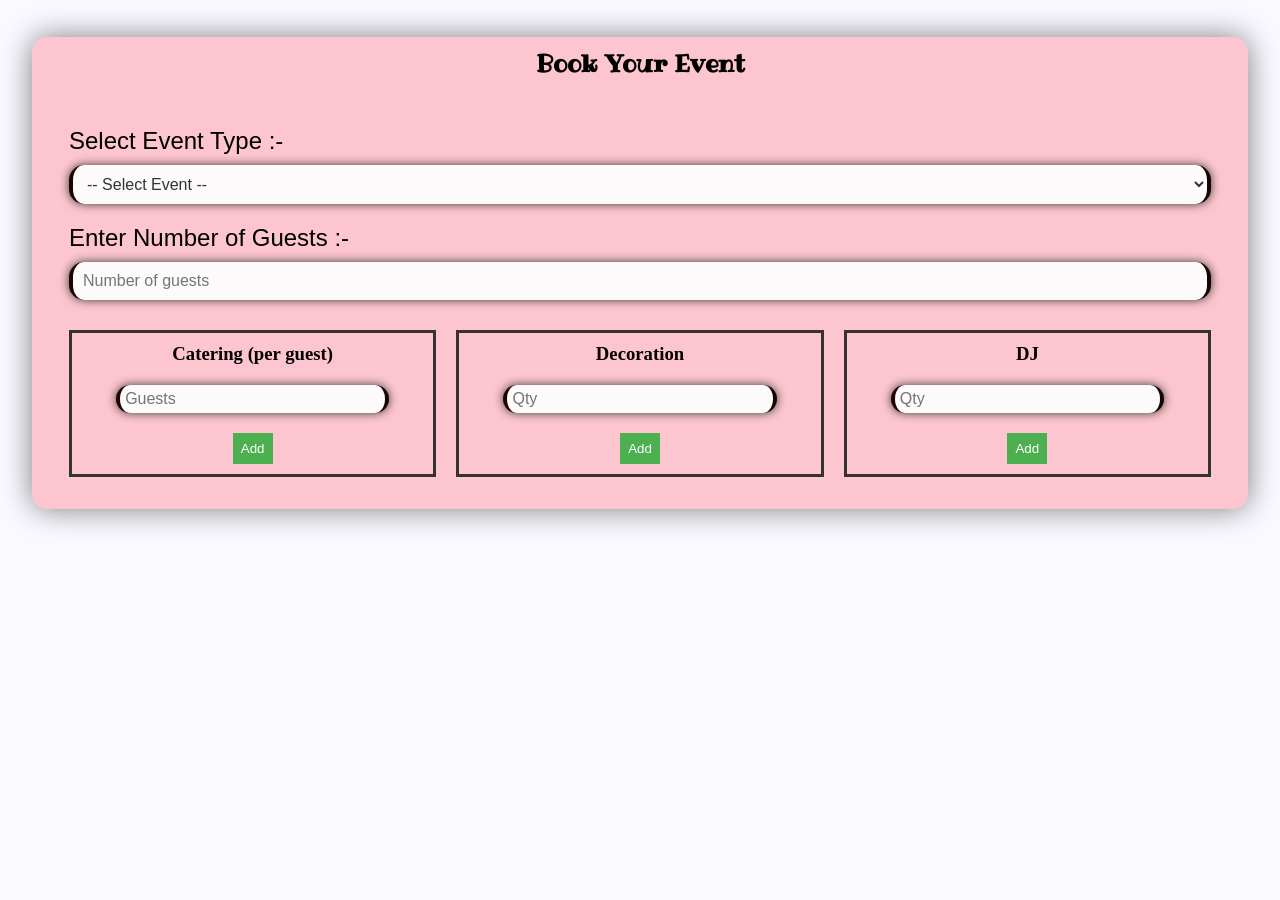
==== Budget-Book/budget.html @ 181bf18b "login page done" ====
<!DOCTYPE html>
<html lang="en">

<head>
    <meta charset="UTF-8">
    <meta name="viewport" content="width=device-width, initial-scale=1.0">
    <title>Budget Calculator</title>
    <link rel="stylesheet" href="book.css">
     <link rel="preconnect" href="https://fonts.googleapis.com">
<link rel="preconnect" href="https://fonts.gstatic.com" crossorigin>
<link href="https://fonts.googleapis.com/css2?family=Allura&family=Audiowide&family=Cinzel+Decorative:wght@400;700;900&family=Eagle+Lake&family=Lugrasimo&family=Macondo+Swash+Caps&family=Ribeye&display=swap" rel="stylesheet">

</head>

<body>
    <section class="budget-container">
        <div class="book-container">
            <div class="book-head">
                <h1>Book Your Event</h1>
            </div>

            <div class="budget-form">
                <!-- Event Selection -->
              <form action="" class="book-box"></form>
                <label>Select Event Type :-</label>
                <select id="eventType">
                    <option value="">-- Select Event --</option>
                    <option value="wedding">Wedding</option>
                    <option value="birthday">Birthday</option>
                    <option value="meeting">Meeting</option>
                    <option value="seminar">Seminar</option>
                    <option value="program">Cultural Program</option>
                    <option value="Others">Others</option>
                </select>

                <!-- Dynamic Name Input -->
                <div id="nameSection" style="display:none; margin-top: 3px;">
                    <label id="nameLabel" class="nameLabel"></label>
                    <input type="text" id="eventName" placeholder="">
                </div>
                <div class="guest-input">
                    <label for="" class="nameGuest">Enter Number of Guests :-</label>
                 <input type="number" id="guests" placeholder="Number of guests">
                </div>
                
                <div class="services">

    <div class="service">
        <h3>Catering (per guest)</h3>
        
        <input type="number" id="qty-catering" placeholder="Guests" min="1"><br>
        <button onclick="addToCart('Catering', 500, 'qty-catering')">Add</button>
    </div>

    <div class="service">
        <h3>Decoration</h3>
        
        <input type="number" id="qty-decoration" placeholder="Qty" min="1"><br>
        <button onclick="addToCart('Decoration', 3000, 'qty-decoration')">Add</button>
    </div>

    <div class="service">
        <h3>DJ</h3>
        
        <input type="number" id="qty-dj" placeholder="Qty" min="1"><br>
        <button onclick="addToCart('DJ', 4000, 'qty-dj')">Add</button>
    </div>

</div>








            </div>


    </section>

    <script src="calc.js"></script>
</body>

</html>
---- Budget-Book/book.css ----
*{
    margin: 0;
    padding: 0;
    box-sizing: border-box;
}
body{
    background: #faf9ff;
}
.budget-container{
    width: 100%;
    padding: 2rem;
}
.book-container{
    width: 100%;
    height: 100%;
    max-width: 1400px;
    background: rgb(252, 197, 207);
    box-shadow: 0 0 30px rgba(0,0,0,0.5);
    border-radius: 15px;
}
.book-container h1{
    text-align: center;
    padding: 10px;
    margin-top: 5px;
    font-family: "Ribeye", serif;
}
.budget-form{
    padding: 2rem;
    margin: 5px;
}
select,input{
width:100%;
font-size: 1em;
padding:10px;
margin-top:10px;
border-radius: 15px;
background-color: #fcfafa;
color: #333;
box-shadow: 0 0 10px rgba(12, 22, 4, 0.80);
border: none;
outline: none;
cursor: pointer;
border-right: 4px solid #150505;
border-left: 4px solid #1f0404;
    
}
input:hover{
    background: rgb(225, 222, 222);
}

label{
    font-size: 1.5em;
    font-weight: 400;
    font-family: Verdana, Geneva, Tahoma, sans-serif;
}
.guest-input{
    margin-top: 20px;
}

/*CARDS*/

.services {
    width: 100%;
    margin-top: 30px;
    display: flex;
    justify-content: center;
    gap: 20px;
}

.service {
    border: 3px solid #333;
    padding: 10px;
    width: 100%;
    text-align: center;
}

.services .service input {
    margin: 20px 0;
    padding: 5px;
    width: 80%;
}

button {
    background: #4CAF50;
    color: white;
    border: none;
    padding: 8px;
    cursor: pointer;
}

button:hover {
    background: #45a049;
}
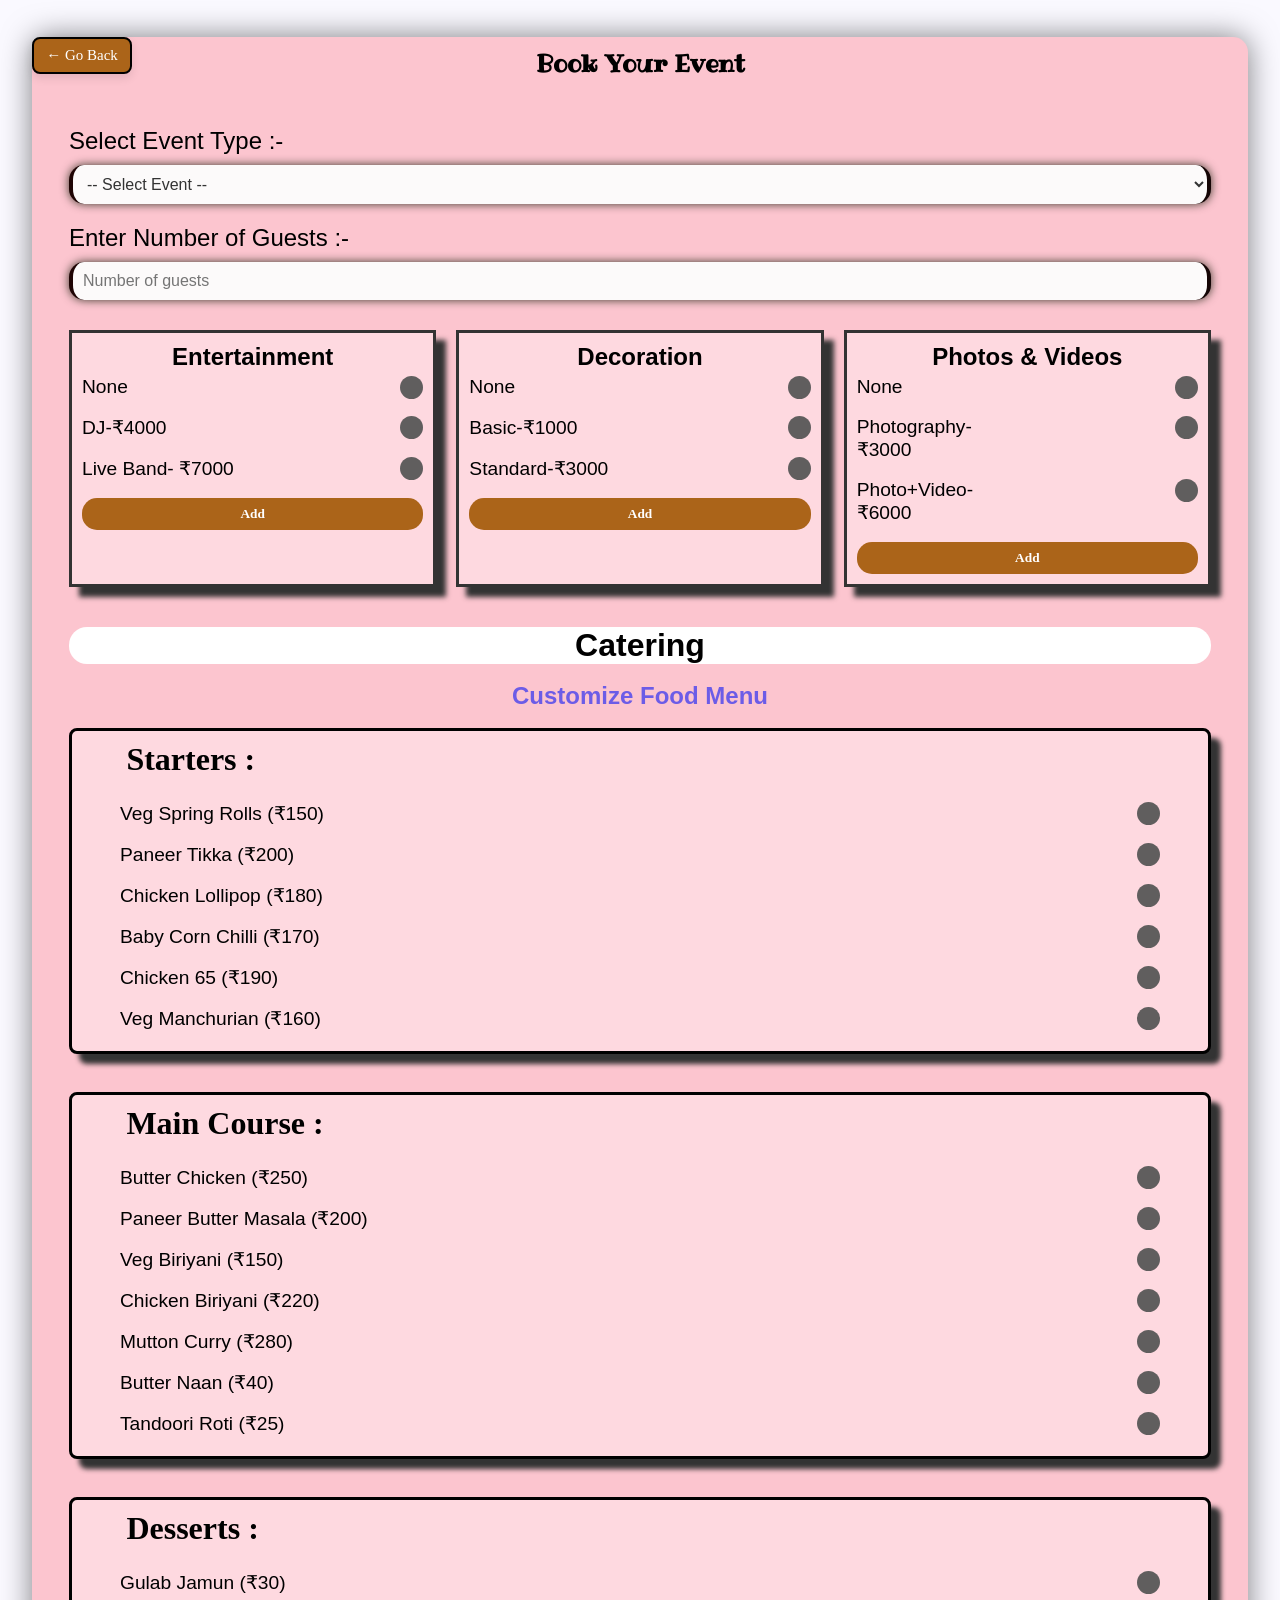
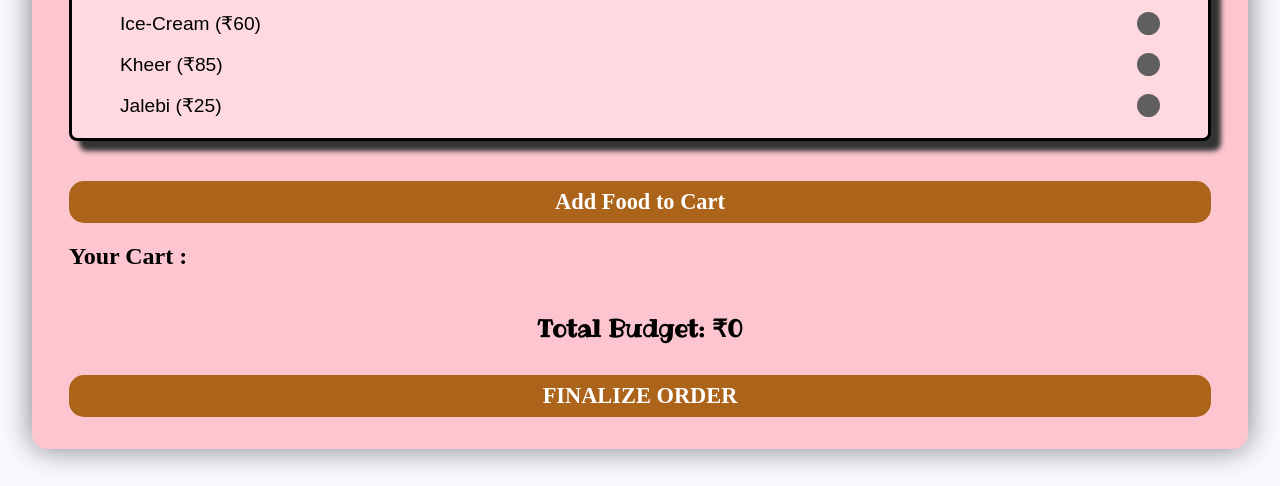
==== commit 0051534e: "book page done" ====
--- a/Budget-Book/budget.html
+++ b/Budget-Book/budget.html
@@ -6,75 +6,229 @@
     <meta name="viewport" content="width=device-width, initial-scale=1.0">
     <title>Budget Calculator</title>
     <link rel="stylesheet" href="book.css">
-     <link rel="preconnect" href="https://fonts.googleapis.com">
-<link rel="preconnect" href="https://fonts.gstatic.com" crossorigin>
-<link href="https://fonts.googleapis.com/css2?family=Allura&family=Audiowide&family=Cinzel+Decorative:wght@400;700;900&family=Eagle+Lake&family=Lugrasimo&family=Macondo+Swash+Caps&family=Ribeye&display=swap" rel="stylesheet">
+    <link rel="preconnect" href="https://fonts.googleapis.com">
+    <link rel="preconnect" href="https://fonts.gstatic.com" crossorigin>
+    <link
+        href="https://fonts.googleapis.com/css2?family=Allura&family=Audiowide&family=Cinzel+Decorative:wght@400;700;900&family=Eagle+Lake&family=Lugrasimo&family=Macondo+Swash+Caps&family=Ribeye&display=swap"
+        rel="stylesheet">
 
 </head>
 
 <body>
+
+    
     <section class="budget-container">
         <div class="book-container">
+
+            <button class="go-back-btn backBtn" onclick="history.back()">← Go Back </button>
             <div class="book-head">
                 <h1>Book Your Event</h1>
             </div>
 
             <div class="budget-form">
                 <!-- Event Selection -->
-              <form action="" class="book-box"></form>
-                <label>Select Event Type :-</label>
-                <select id="eventType">
-                    <option value="">-- Select Event --</option>
-                    <option value="wedding">Wedding</option>
-                    <option value="birthday">Birthday</option>
-                    <option value="meeting">Meeting</option>
-                    <option value="seminar">Seminar</option>
-                    <option value="program">Cultural Program</option>
-                    <option value="Others">Others</option>
-                </select>
-
-                <!-- Dynamic Name Input -->
-                <div id="nameSection" style="display:none; margin-top: 3px;">
-                    <label id="nameLabel" class="nameLabel"></label>
-                    <input type="text" id="eventName" placeholder="">
-                </div>
-                <div class="guest-input">
-                    <label for="" class="nameGuest">Enter Number of Guests :-</label>
-                 <input type="number" id="guests" placeholder="Number of guests">
-                </div>
-                
-                <div class="services">
-
-    <div class="service">
-        <h3>Catering (per guest)</h3>
-        
-        <input type="number" id="qty-catering" placeholder="Guests" min="1"><br>
-        <button onclick="addToCart('Catering', 500, 'qty-catering')">Add</button>
-    </div>
-
-    <div class="service">
-        <h3>Decoration</h3>
-        
-        <input type="number" id="qty-decoration" placeholder="Qty" min="1"><br>
-        <button onclick="addToCart('Decoration', 3000, 'qty-decoration')">Add</button>
-    </div>
-
-    <div class="service">
-        <h3>DJ</h3>
-        
-        <input type="number" id="qty-dj" placeholder="Qty" min="1"><br>
-        <button onclick="addToCart('DJ', 4000, 'qty-dj')">Add</button>
-    </div>
-
-</div>
-
-
-
-
-
-
-
-
+                <form action="" class="book-box" onsubmit="return false">
+                    <label for="eventType">Select Event Type :-</label>
+                    <select id="eventType">
+                        <option value="">-- Select Event --</option>
+                        <option value="wedding">Wedding</option>
+                        <option value="birthday">Birthday</option>
+                        <option value="meeting">Meeting</option>
+                        <option value="seminar">Seminar</option>
+                        <option value="program">Cultural Program</option>
+                        <option value="Others">Others</option>
+                    </select>
+
+                    <!-- Dynamic Name Input -->
+                    <div id="nameSection" style="display:none; margin-top: 3px;">
+                        <label for="nameLabel" id="nameLabel" ></label>
+                        <input type="text" id="eventName" placeholder="">
+                    </div>
+                    <div class="guest-input">
+                        <label for="guests" class="nameGuest">Enter Number of Guests :-</label>
+                        <input type="number" id="guests" placeholder="Number of guests">
+                    </div>
+
+                    <div class="services">
+
+                        <div class="service" id="service">
+                            <h2>Entertainment</h2>
+                            <div class="options">
+                                <label class="check">
+                                    None<input type="checkbox" name="option" value="None" class="check-input">
+                                    <div class="checkmark"></div>
+                                </label><br>
+                                <label class="check">
+                                    DJ-₹4000<input type="checkbox" name="option" value="4000" class="check-input">
+                                    <div class="checkmark"></div>
+                                </label><br>
+                                <label class="check">
+                                    Live Band- ₹7000<input type="checkbox" name="option" value="7000" class="check-input">
+                                    <div class="checkmark"></div>
+                                </label>
+                                <br>
+                                <button class="addBtn" onclick="addToCart()">Add</button>
+                            </div>
+                        </div>
+
+
+                        <div class="service" id="s2">
+                            <h2>Decoration</h2>
+
+                            <div class="options">
+                                <label class="check">
+                                    None<input type="checkbox" name="option" value="None" class="check-input">
+                                    <div class="checkmark"></div>
+                                </label><br>
+                                <label class="check">
+                                    Basic-₹1000<input type="checkbox" name="option" value="1000" class="check-input">
+                                    <div class="checkmark"></div>
+                                </label><br>
+                                <label class="check">
+                                    Standard-₹3000<input type="checkbox" name="option" value="3000" class="check-input">
+                                    <div class="checkmark"></div>
+                                </label>
+                                <br>
+                                <button class="addBtn" onclick="addToCart()">Add</button>
+                            </div>
+                        </div>
+
+                        <div class="service s3" id="s3">
+                            <h2>Photos & Videos</h2>
+
+                            <div class="options">
+                                <label class="check">None
+                                    <input type="checkbox" name="option" value="None" class="check-input">
+                                    <div class="checkmark"></div>
+                                </label><br>
+                                <label class="check">
+                                    Photography-<br>₹3000<input type="checkbox" name="option" value="3000"
+                                        class="check-input">
+                                    <div class="checkmark"></div>
+                                </label><br>
+                                <label class="check">
+                                    Photo+Video-<br>₹6000<input type="checkbox" name="option" value="6000"
+                                        class="check-input">
+                                    <div class="checkmark"></div>
+                                </label>
+                                <br>
+                                <button type="button" onclick="addToCart()">Add</button>
+                            </div>
+
+                        </div>
+                    </div>
+
+                    <div class="food-section">
+                        <h2>Catering</h2>
+                        <br>
+
+                        <a href="#foodMenu" class="custom-link">Customize Food Menu</a>
+
+                        <br><br>
+                        <div id="foodMenu" class="foodMenu">
+
+                            <div class="starters foods">
+                                <h3>Starters :</h3><br>
+
+                                <label class="check">
+                                    Veg Spring Rolls (₹150) <input type="checkbox" value="150" name="option">
+                                    <div class="checkmark"></div>
+                                </label><br>
+                                <label class="check">
+                                    Paneer Tikka (₹200)<input type="checkbox" value="200" name="option">
+                                    <div class="checkmark"></div>
+                                </label><br>
+                                <label class="check">
+                                    Chicken Lollipop (₹180)<input type="checkbox" value="180" name="option">
+                                    <div class="checkmark"></div>
+                                </label><br>
+                                 <label class="check">
+                                    Baby Corn Chilli (₹170)<input type="checkbox" value="170" name="option">
+                                    <div class="checkmark"></div>
+                                </label><br>
+                                 <label class="check">
+                                    Chicken 65 (₹190)<input type="checkbox" value="190" name="option">
+                                    <div class="checkmark"></div>
+                                </label><br>
+                                 <label class="check">
+                                    Veg Manchurian (₹160)<input type="checkbox" value="160" name="option">
+                                    <div class="checkmark"></div>
+                                </label><br>
+                            </div>
+                            <br>
+                            <div class="mainCourse foods">
+                                <h3>Main Course :</h3><br>
+
+                                <label class="check">
+                                    Butter Chicken (₹250) <input type="checkbox" value="150" name="option">
+                                    <div class="checkmark"></div>
+                                </label><br>
+                                <label class="check">
+                                    Paneer Butter Masala (₹200)<input type="checkbox" value="200" name="option">
+                                    <div class="checkmark"></div>
+                                </label><br>
+                                <label class="check">
+                                    Veg Biriyani (₹150)<input type="checkbox" value="200" name="option">
+                                    <div class="checkmark"></div>
+                                </label><br>
+                                 <label class="check">
+                                    Chicken Biriyani (₹220)<input type="checkbox" value="220" name="option">
+                                    <div class="checkmark"></div>
+                                </label><br>
+                                 <label class="check">
+                                    Mutton Curry (₹280)<input type="checkbox" value="280" name="option">
+                                    <div class="checkmark"></div>
+                                </label><br>
+                                 <label class="check">
+                                    Butter Naan (₹40)<input type="checkbox" value="40" name="option">
+                                    <div class="checkmark"></div>
+                                </label><br>
+                                 <label class="check">
+                                    Tandoori Roti (₹25)<input type="checkbox" value="25" name="option">
+                                    <div class="checkmark"></div>
+                                </label><br>
+                            </div>
+                            <br>
+
+                            <div class="desserts foods">
+                                <h3>Desserts :</h3><br>
+
+                                <label class="check">
+                                    Gulab Jamun (₹30) <input type="checkbox" value="30" name="option">
+                                    <div class="checkmark"></div>
+                                </label><br>
+                                <label class="check">
+                                    Ice-Cream (₹60)<input type="checkbox" value="60" name="option">
+                                    <div class="checkmark"></div>
+                                </label><br>
+                                <label class="check">
+                                    Kheer (₹85)<input type="checkbox" value="85" name="option">
+                                    <div class="checkmark"></div>
+                                </label><br>
+                                 <label class="check">
+                                    Jalebi (₹25)<input type="checkbox" value="25" name="option">
+                                    <div class="checkmark"></div>
+                                </label><br>
+                            </div>
+
+
+                            <button type="button" onclick="addFood()" class="addCart">Add Food to Cart</button>
+                        </div>
+                    </div>
+                  <div class="finalList">
+                    <h2>Your Cart :</h2>
+
+                    <ul id="cartItems"></ul>
+
+                    <h1>Total Budget: ₹<span id="total">0</span></h1>
+                  </div>
+
+                  <div class="book-now">
+
+                    <button class="bookNow">FINALIZE ORDER</button>
+                  </div>
+
+                </form>
             </div>
 
 
--- a/Budget-Book/book.css
+++ b/Budget-Book/book.css
@@ -9,6 +9,9 @@
 .budget-container{
     width: 100%;
     padding: 2rem;
+}
+.budget-container button{
+    background: #ab6419;
 }
 .book-container{
     width: 100%;
@@ -23,6 +26,26 @@
     padding: 10px;
     margin-top: 5px;
     font-family: "Ribeye", serif;
+}
+
+.backBtn{
+     position: absolute;
+  max-width: 100px;
+  text-decoration: none;
+  font-size: 15px;
+  color: #fff;
+  border: 2px solid black;
+  background: #ffffff;
+  padding: 8px ;
+  border-radius: 8px;
+  box-shadow: 0 4px 10px rgba(0,0,0,0.1);
+  transition: 0.3s ease;
+  font-weight: 500;
+  z-index: 1000;
+}
+.backBtn:hover{
+    background: #333;
+    color: #fff;
 }
 .budget-form{
     padding: 2rem;
@@ -63,7 +86,6 @@
     width: 100%;
     margin-top: 30px;
     display: flex;
-    justify-content: center;
     gap: 20px;
 }
 
@@ -72,6 +94,12 @@
     padding: 10px;
     width: 100%;
     text-align: center;
+    background: rgb(254, 217, 224) ;
+    box-shadow: 10px 10px 5px #333;
+}
+.service h2{
+    font-family: Verdana, Geneva, Tahoma, sans-serif;
+    margin-bottom: 5px;
 }
 
 .services .service input {
@@ -83,11 +111,217 @@
 button {
     background: #4CAF50;
     color: white;
+    font-family: Georgia, 'Times New Roman', Times, serif;
     border: none;
+    font-weight: 600;
+    width: 100%;
+    border-radius: 15px;
     padding: 8px;
     cursor: pointer;
 }
 
 button:hover {
     background: #45a049;
+}
+
+
+.options{
+    text-align: left;
+}
+.check input {
+  position: absolute;
+  opacity: 0;
+  cursor: pointer;
+  height: 0;
+  width: 0;
+}
+.check {
+  display: block;
+  position: relative;
+  cursor: pointer;
+  font-size: 1.2rem;
+  user-select: none;
+}
+.checkmark {
+  --clr: #0B6E4F;
+  position: absolute;
+  top: 0;
+  right: 0;
+  height: 1.2em;
+  width: 1.2em;
+  background-color: #605e5e;
+  border-radius: 50%;
+  transition: 300ms;
+}
+.check input:checked ~ .checkmark {
+  background-color: var(--clr);
+  border-radius: .5rem;
+  animation: pulse 500ms ease-in-out;
+}
+.checkmark:after {
+  content: "";
+  position: absolute;
+  display: none;
+}
+.check input:checked ~ .checkmark:after {
+  display: block;
+}
+.check .checkmark:after {
+  left: 0.38em;
+  top: 0.25em;
+  width: 0.25em;
+  height: 0.5em;
+  border: solid #E0E0E2;
+  border-width: 0 0.15em 0.15em 0;
+  transform: rotate(45deg);
+}
+@keyframes pulse {
+  0% {
+    box-shadow: 0 0 0 #0B6E4F90;
+    rotate: 20deg;
+  }
+
+  50% {
+    rotate: -20deg;
+  }
+
+  75% {
+    box-shadow: 0 0 0 10px #0B6E4F60;
+  }
+  100% {
+    box-shadow: 0 0 0 13px #0B6E4F30;
+    rotate: 0;
+  }
+}
+
+
+
+
+
+
+@media screen and (max-width:842px) {
+    .check{
+        font-size: 1em;
+        font-weight: bold;
+    }
+}
+
+@media screen and (max-width:720px) {
+    .services{
+        flex-wrap: wrap;
+        
+    }
+    .service{
+        flex: 1 1 45%;
+    }
+    
+    .s3{
+        flex: 1 1 100%;
+    }
+}
+
+@media  screen and (max-width:613px) {
+    .services{
+        flex-direction: column;
+    }
+}
+@media  screen and (max-width:400px) {
+     .budget-container{
+        padding: 1em;
+     }
+     .service{
+        padding: 5px;
+     }
+     .book-container{
+        padding: 5px;
+     }
+     .budget-form{
+        padding: 1rem;
+     }
+}
+@media  screen and (max-width:300px){
+     .service h2{
+        font-size: medium;
+        font-weight: 900;
+     }
+     .check{
+        font-size: 1rem;
+     }
+}
+@media screen and (max-width:275px) {
+    .check{
+       font-size: 0.9rem;
+    }
+}
+@media screen and (max-width:253px) {
+    .check{
+       font-size: 0.7rem;
+       font-weight: 800;
+    }
+    .service{
+        padding: 0;
+    }
+}
+.food-section{
+    margin-top: 40px;
+    text-align: center;
+}
+.food-section h2{
+    font-size: 2em;
+    background: #fff;
+    font-family: Verdana, Geneva, Tahoma, sans-serif;
+    border: none;
+    border-radius: 18px;
+}
+
+.foodMenu{
+
+     text-align: left;
+     display: flex;
+     flex-direction: column;
+     gap: 10px;
+}
+.foodMenu h3{
+    font-size: 2em;
+    padding: 0.2em;
+}
+
+.foods{
+    width: 100%;
+     padding: 0.2em 3em;
+     border: 3px solid black;
+     background: rgb(254, 217, 224) ;
+     border-radius: 8px;
+    box-shadow: 10px 10px 5px #333;
+    
+}
+
+
+.custom-link{
+color:#6c5ce7;
+font-weight:600;
+text-decoration:none;
+font-size: 1.5em;
+font-family:Verdana, Geneva, Tahoma, sans-serif;
+}
+
+.custom-link:hover{
+text-decoration:underline;
+}
+
+.addCart{
+    margin-top: 1.3em;
+    font-size: 1.4em;
+}
+
+.finalList{
+    margin-top: 20px;
+}
+.finalList h2{
+    margin-bottom: 2rem;
+    
+}
+.bookNow{
+    font-size: 1.4rem;
+    margin-top: 0.9em;
 }
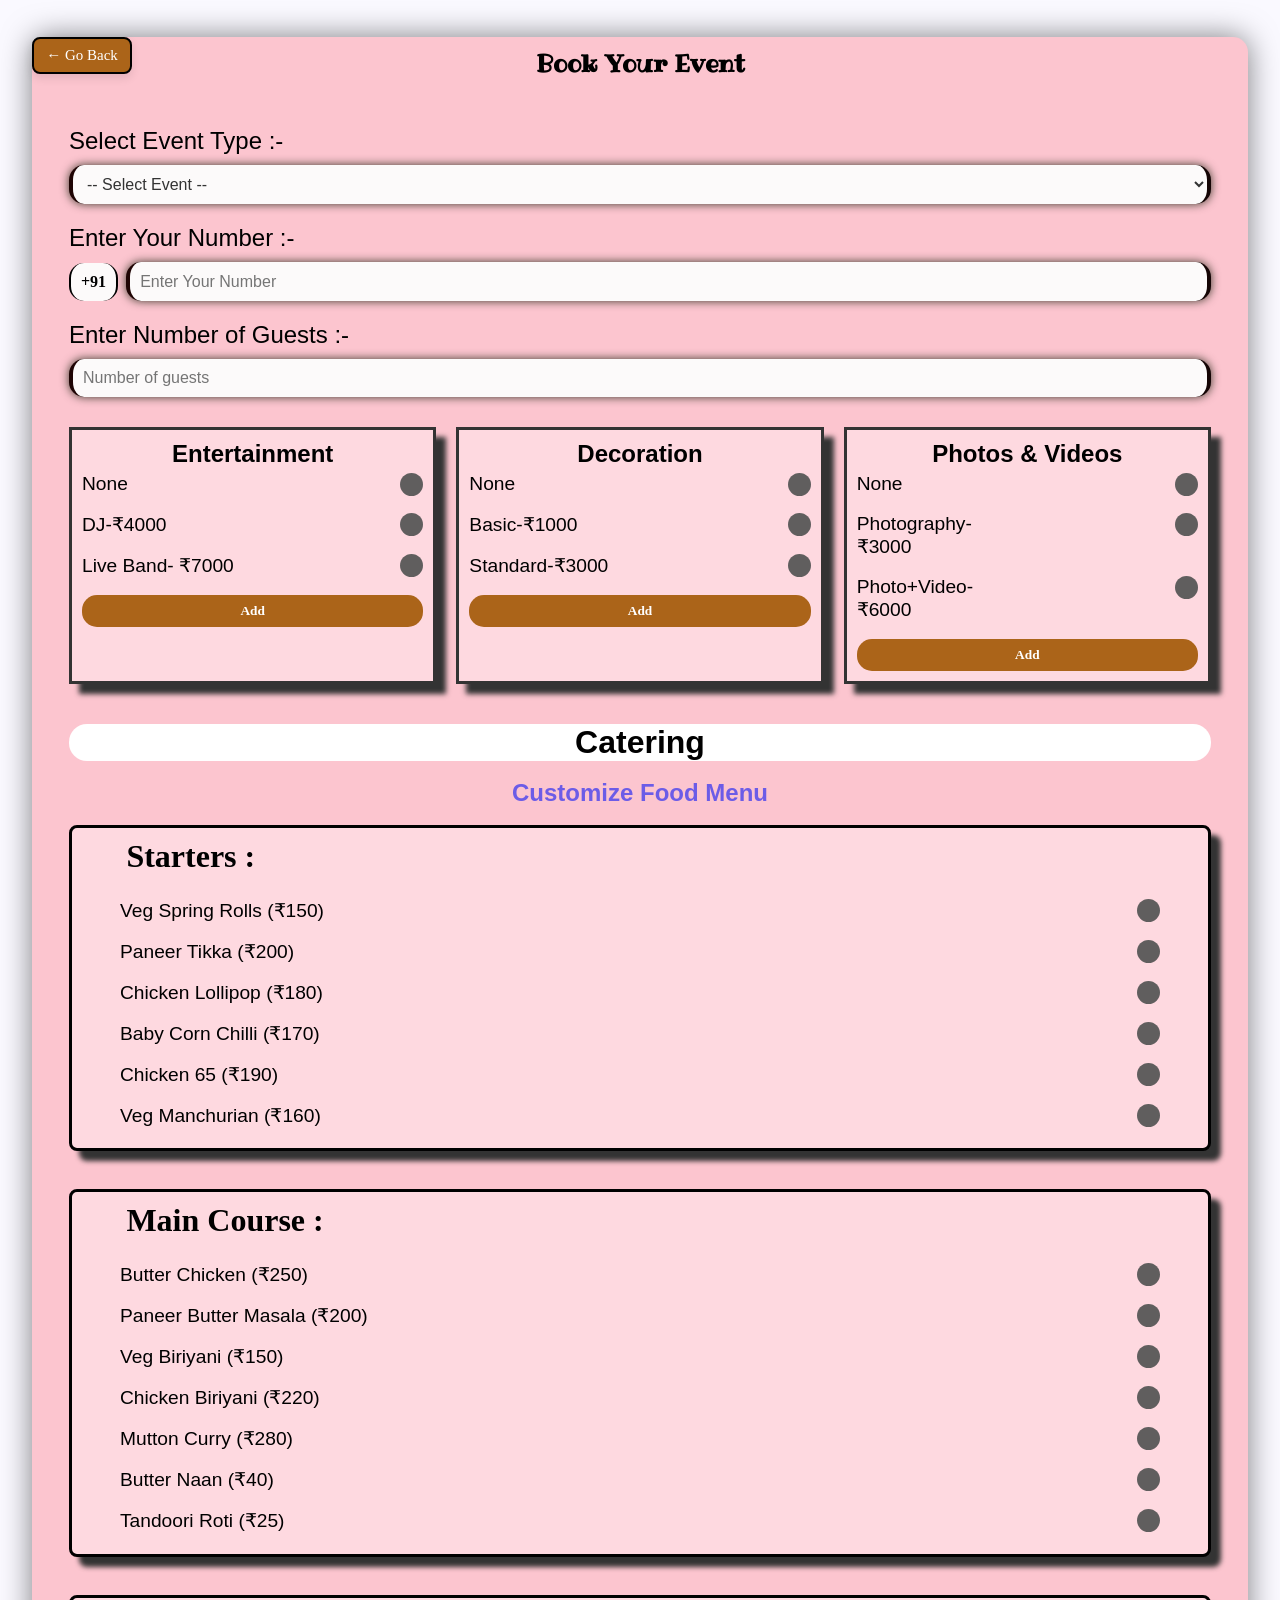
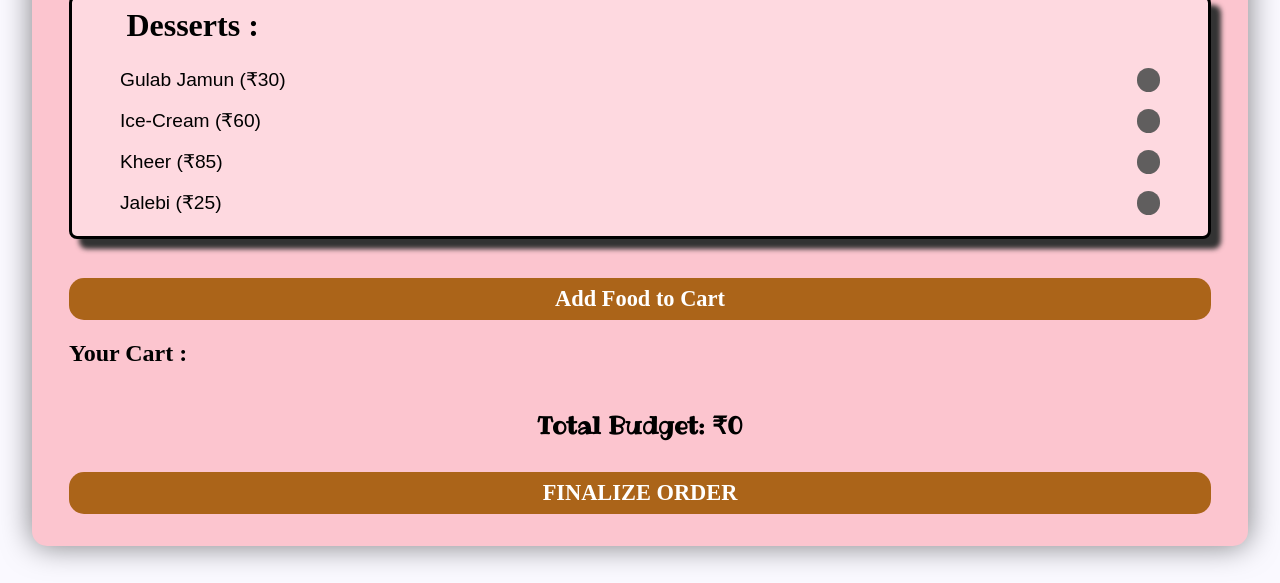
==== commit a05c9c9a: "number added" ====
--- a/Budget-Book/budget.html
+++ b/Budget-Book/budget.html
@@ -44,6 +44,13 @@
                         <label for="nameLabel" id="nameLabel" ></label>
                         <input type="text" id="eventName" placeholder="">
                     </div>
+                    <div class="number-input">
+                        <label for="Number" class="nameNum">Enter Your Number :-</label>
+                      <div class="numberBox">
+                        <span>+91</span>
+                        <input type="tel" id="Number"  pattern="[0-9]{10}" maxlength="10" placeholder="Enter Your Number">
+                      </div>
+                    </div>
                     <div class="guest-input">
                         <label for="guests" class="nameGuest">Enter Number of Guests :-</label>
                         <input type="number" id="guests" placeholder="Number of guests">
--- a/Budget-Book/book.css
+++ b/Budget-Book/book.css
@@ -50,6 +50,9 @@
 .budget-form{
     padding: 2rem;
     margin: 5px;
+}
+.budget-form button:focus{
+    background: #45a049;
 }
 select,input{
 width:100%;
@@ -79,6 +82,24 @@
 .guest-input{
     margin-top: 20px;
 }
+.number-input{
+    margin-top: 20px;
+}
+.numberBox{
+    display: flex;
+    gap: 8px;
+}
+.numberBox>span{
+    background: #fcfafa ;
+    text-align: center;
+    height: 100%;
+    padding: 10px;
+    margin-top: 0.7em;
+    border-radius: 15px;
+    border-left: 2px solid black;
+    border-right: 2px solid black;
+    font-weight: 600;
+}
 
 /*CARDS*/
 
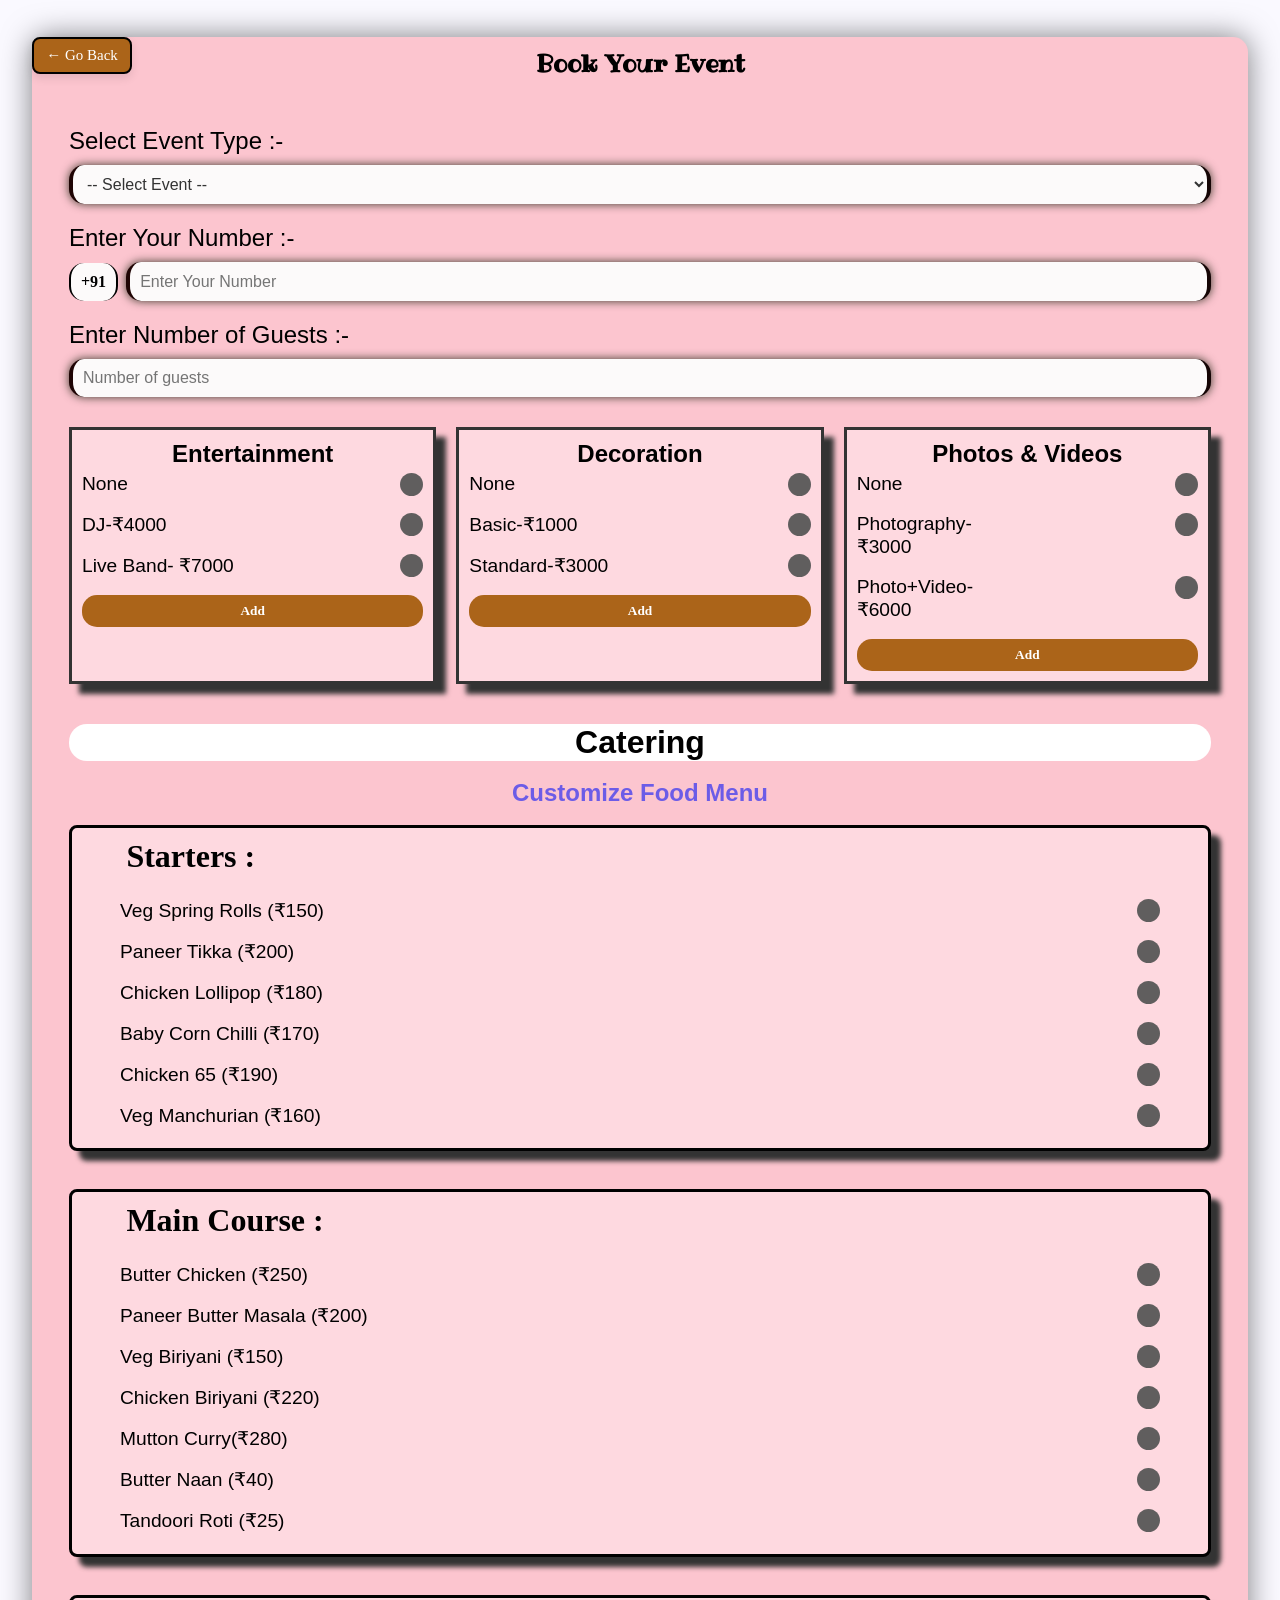
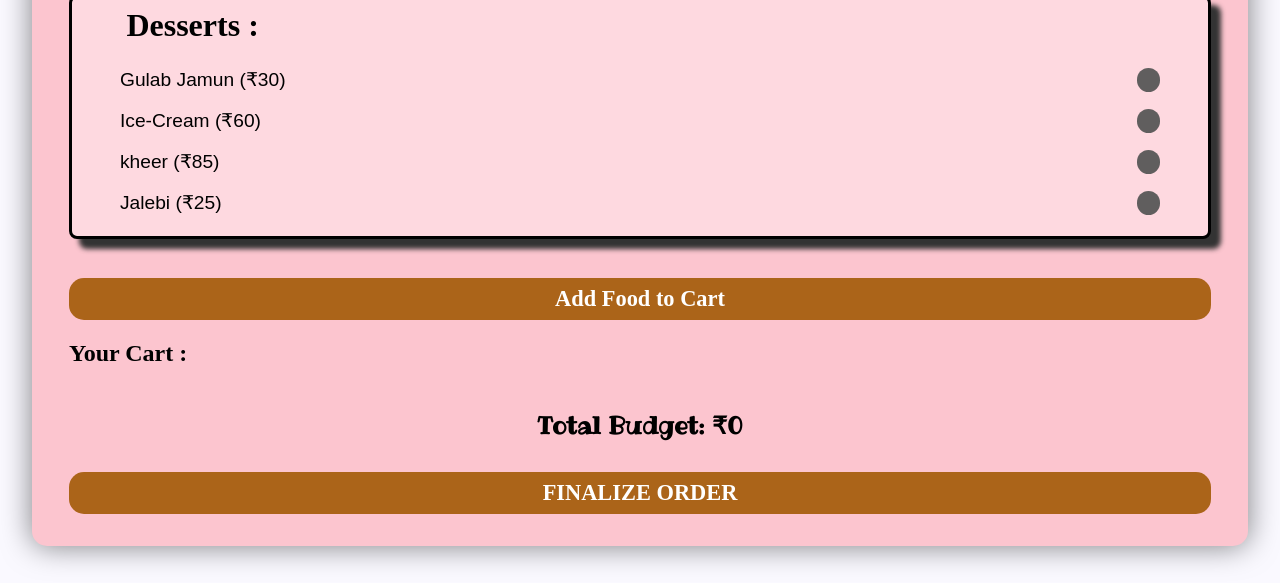
==== commit 0db3b138: "Added backend budget system and admin dashboard" ====
--- a/Budget-Book/budget.html
+++ b/Budget-Book/budget.html
@@ -16,7 +16,7 @@
 
 <body>
 
-    
+
     <section class="budget-container">
         <div class="book-container">
 
@@ -27,9 +27,9 @@
 
             <div class="budget-form">
                 <!-- Event Selection -->
-                <form action="" class="book-box" onsubmit="return false">
+                <form action="../php/save_event.php" class="book-box" method="POST">
                     <label for="eventType">Select Event Type :-</label>
-                    <select id="eventType">
+                    <select id="eventType" name="event_type">
                         <option value="">-- Select Event --</option>
                         <option value="wedding">Wedding</option>
                         <option value="birthday">Birthday</option>
@@ -41,19 +41,20 @@
 
                     <!-- Dynamic Name Input -->
                     <div id="nameSection" style="display:none; margin-top: 3px;">
-                        <label for="nameLabel" id="nameLabel" ></label>
-                        <input type="text" id="eventName" placeholder="">
+                        <label for="nameLabel" id="nameLabel"></label>
+                        <input type="text" name="event_name" id="eventName" placeholder="">
                     </div>
                     <div class="number-input">
                         <label for="Number" class="nameNum">Enter Your Number :-</label>
-                      <div class="numberBox">
-                        <span>+91</span>
-                        <input type="tel" id="Number"  pattern="[0-9]{10}" maxlength="10" placeholder="Enter Your Number">
-                      </div>
+                        <div class="numberBox">
+                            <span>+91</span>
+                            <input type="tel" name="phone" id="Number" pattern="[0-9]{10}" maxlength="10"
+                                placeholder="Enter Your Number">
+                        </div>
                     </div>
                     <div class="guest-input">
                         <label for="guests" class="nameGuest">Enter Number of Guests :-</label>
-                        <input type="number" id="guests" placeholder="Number of guests">
+                        <input type="number" name="guests" id="guests" placeholder="Number of guests">
                     </div>
 
                     <div class="services">
@@ -70,11 +71,12 @@
                                     <div class="checkmark"></div>
                                 </label><br>
                                 <label class="check">
-                                    Live Band- ₹7000<input type="checkbox" name="option" value="7000" class="check-input">
+                                    Live Band- ₹7000<input type="checkbox" name="option" value="7000"
+                                        class="check-input">
                                     <div class="checkmark"></div>
                                 </label>
                                 <br>
-                                <button class="addBtn" onclick="addToCart()">Add</button>
+                                <button type="button" class="addBtn" onclick="addToCart()">Add</button>
                             </div>
                         </div>
 
@@ -96,7 +98,7 @@
                                     <div class="checkmark"></div>
                                 </label>
                                 <br>
-                                <button class="addBtn" onclick="addToCart()">Add</button>
+                                <button type="button" class="addBtn" onclick="addToCart()">Add</button>
                             </div>
                         </div>
 
@@ -138,27 +140,27 @@
                                 <h3>Starters :</h3><br>
 
                                 <label class="check">
-                                    Veg Spring Rolls (₹150) <input type="checkbox" value="150" name="option">
-                                    <div class="checkmark"></div>
-                                </label><br>
-                                <label class="check">
-                                    Paneer Tikka (₹200)<input type="checkbox" value="200" name="option">
-                                    <div class="checkmark"></div>
-                                </label><br>
-                                <label class="check">
-                                    Chicken Lollipop (₹180)<input type="checkbox" value="180" name="option">
-                                    <div class="checkmark"></div>
-                                </label><br>
-                                 <label class="check">
-                                    Baby Corn Chilli (₹170)<input type="checkbox" value="170" name="option">
-                                    <div class="checkmark"></div>
-                                </label><br>
-                                 <label class="check">
-                                    Chicken 65 (₹190)<input type="checkbox" value="190" name="option">
-                                    <div class="checkmark"></div>
-                                </label><br>
-                                 <label class="check">
-                                    Veg Manchurian (₹160)<input type="checkbox" value="160" name="option">
+                                    Veg Spring Rolls (₹150) <input type="checkbox" value="Veg Spring Rolls|150" name="foods[]">
+                                    <div class="checkmark"></div>
+                                </label><br>
+                                <label class="check">
+                                   Paneer Tikka (₹200) <input type="checkbox" value="Paneer Tikka|200" name="foods[]">
+                                    <div class="checkmark"></div>
+                                </label><br>
+                                <label class="check">
+                                   Chicken Lollipop (₹180) <input type="checkbox" value="Chicken Lollipop|180" name="foods[]">
+                                    <div class="checkmark"></div>
+                                </label><br>
+                                <label class="check">
+                                  Baby Corn Chilli (₹170) <input type="checkbox" value="Baby Corn Chilli|170" name="foods[]">
+                                    <div class="checkmark"></div>
+                                </label><br>
+                                <label class="check">
+                                 Chicken 65 (₹190) <input type="checkbox" value="Chicken 65|190" name="foods[]">
+                                    <div class="checkmark"></div>
+                                </label><br>
+                                <label class="check">
+                                    Veg Manchurian (₹160) <input type="checkbox" value="Veg Manchurian|160" name="foods[]">
                                     <div class="checkmark"></div>
                                 </label><br>
                             </div>
@@ -167,31 +169,31 @@
                                 <h3>Main Course :</h3><br>
 
                                 <label class="check">
-                                    Butter Chicken (₹250) <input type="checkbox" value="150" name="option">
-                                    <div class="checkmark"></div>
-                                </label><br>
-                                <label class="check">
-                                    Paneer Butter Masala (₹200)<input type="checkbox" value="200" name="option">
-                                    <div class="checkmark"></div>
-                                </label><br>
-                                <label class="check">
-                                    Veg Biriyani (₹150)<input type="checkbox" value="200" name="option">
-                                    <div class="checkmark"></div>
-                                </label><br>
-                                 <label class="check">
-                                    Chicken Biriyani (₹220)<input type="checkbox" value="220" name="option">
-                                    <div class="checkmark"></div>
-                                </label><br>
-                                 <label class="check">
-                                    Mutton Curry (₹280)<input type="checkbox" value="280" name="option">
-                                    <div class="checkmark"></div>
-                                </label><br>
-                                 <label class="check">
-                                    Butter Naan (₹40)<input type="checkbox" value="40" name="option">
-                                    <div class="checkmark"></div>
-                                </label><br>
-                                 <label class="check">
-                                    Tandoori Roti (₹25)<input type="checkbox" value="25" name="option">
+                                   Butter Chicken (₹250) <input type="checkbox" value="Butter Chicken|250" name="foods[]">
+                                    <div class="checkmark"></div>
+                                </label><br>
+                                <label class="check">
+                                 Paneer Butter Masala (₹200) <input type="checkbox" value="Paneer Butter Masala|200" name="foods[]">
+                                    <div class="checkmark"></div>
+                                </label><br>
+                                <label class="check">
+                                 Veg Biriyani (₹150) <input type="checkbox" value="Veg Biriyani|150" name="foods[]">
+                                    <div class="checkmark"></div>
+                                </label><br>
+                                <label class="check">
+                                  Chicken Biriyani (₹220) <input type="checkbox" value="Chicken Biriyani|220" name="foods[]">
+                                    <div class="checkmark"></div>
+                                </label><br>
+                                <label class="check">
+                                    Mutton Curry(₹280) <input type="checkbox" value="Mutton Curry|280" name="foods[]">
+                                    <div class="checkmark"></div>
+                                </label><br>
+                                <label class="check">
+                                  Butter Naan (₹40) <input type="checkbox" value="Butter Naan|40" name="foods[]">
+                                    <div class="checkmark"></div>
+                                </label><br>
+                                <label class="check">
+                                  Tandoori Roti (₹25) <input type="checkbox" value="Tandoori Roti|25" name="foods[]">
                                     <div class="checkmark"></div>
                                 </label><br>
                             </div>
@@ -201,19 +203,19 @@
                                 <h3>Desserts :</h3><br>
 
                                 <label class="check">
-                                    Gulab Jamun (₹30) <input type="checkbox" value="30" name="option">
-                                    <div class="checkmark"></div>
-                                </label><br>
-                                <label class="check">
-                                    Ice-Cream (₹60)<input type="checkbox" value="60" name="option">
-                                    <div class="checkmark"></div>
-                                </label><br>
-                                <label class="check">
-                                    Kheer (₹85)<input type="checkbox" value="85" name="option">
-                                    <div class="checkmark"></div>
-                                </label><br>
-                                 <label class="check">
-                                    Jalebi (₹25)<input type="checkbox" value="25" name="option">
+                                    Gulab Jamun (₹30) <input type="checkbox" value=" Gulab Jamun|30" name="foods[]">
+                                    <div class="checkmark"></div>
+                                </label><br>
+                                <label class="check">
+                                   Ice-Cream (₹60) <input type="checkbox" value="Ice-Cream|60" name="foods[]">
+                                    <div class="checkmark"></div>
+                                </label><br>
+                                <label class="check">
+                                  kheer (₹85) <input type="checkbox" value="Kheer|85" name="foods[]">
+                                    <div class="checkmark"></div>
+                                </label><br>
+                                <label class="check">
+                                   Jalebi (₹25) <input type="checkbox" value="Jalebi|25" name="foods[]">
                                     <div class="checkmark"></div>
                                 </label><br>
                             </div>
@@ -222,18 +224,24 @@
                             <button type="button" onclick="addFood()" class="addCart">Add Food to Cart</button>
                         </div>
                     </div>
-                  <div class="finalList">
-                    <h2>Your Cart :</h2>
-
-                    <ul id="cartItems"></ul>
-
-                    <h1>Total Budget: ₹<span id="total">0</span></h1>
-                  </div>
-
-                  <div class="book-now">
-
-                    <button class="bookNow">FINALIZE ORDER</button>
-                  </div>
+                    <div class="finalList">
+                        <h2>Your Cart :</h2>
+
+                        <ul id="cartItems"></ul>
+
+                        <h1>Total Budget: ₹<span id="total">0</span></h1>
+                    </div>
+
+                    <div class="book-now">
+
+                        <!-- Hidden inputs -->
+                        <input type="hidden" name="entertainment" id="entertainment">
+                        <input type="hidden" name="decoration" id="decoration">
+                        <input type="hidden" name="media" id="media">
+                        <input type="hidden" name="total" id="totalAmount">
+
+                        <button type="submit" class="bookNow">FINALIZE ORDER</button>
+                    </div>
 
                 </form>
             </div>
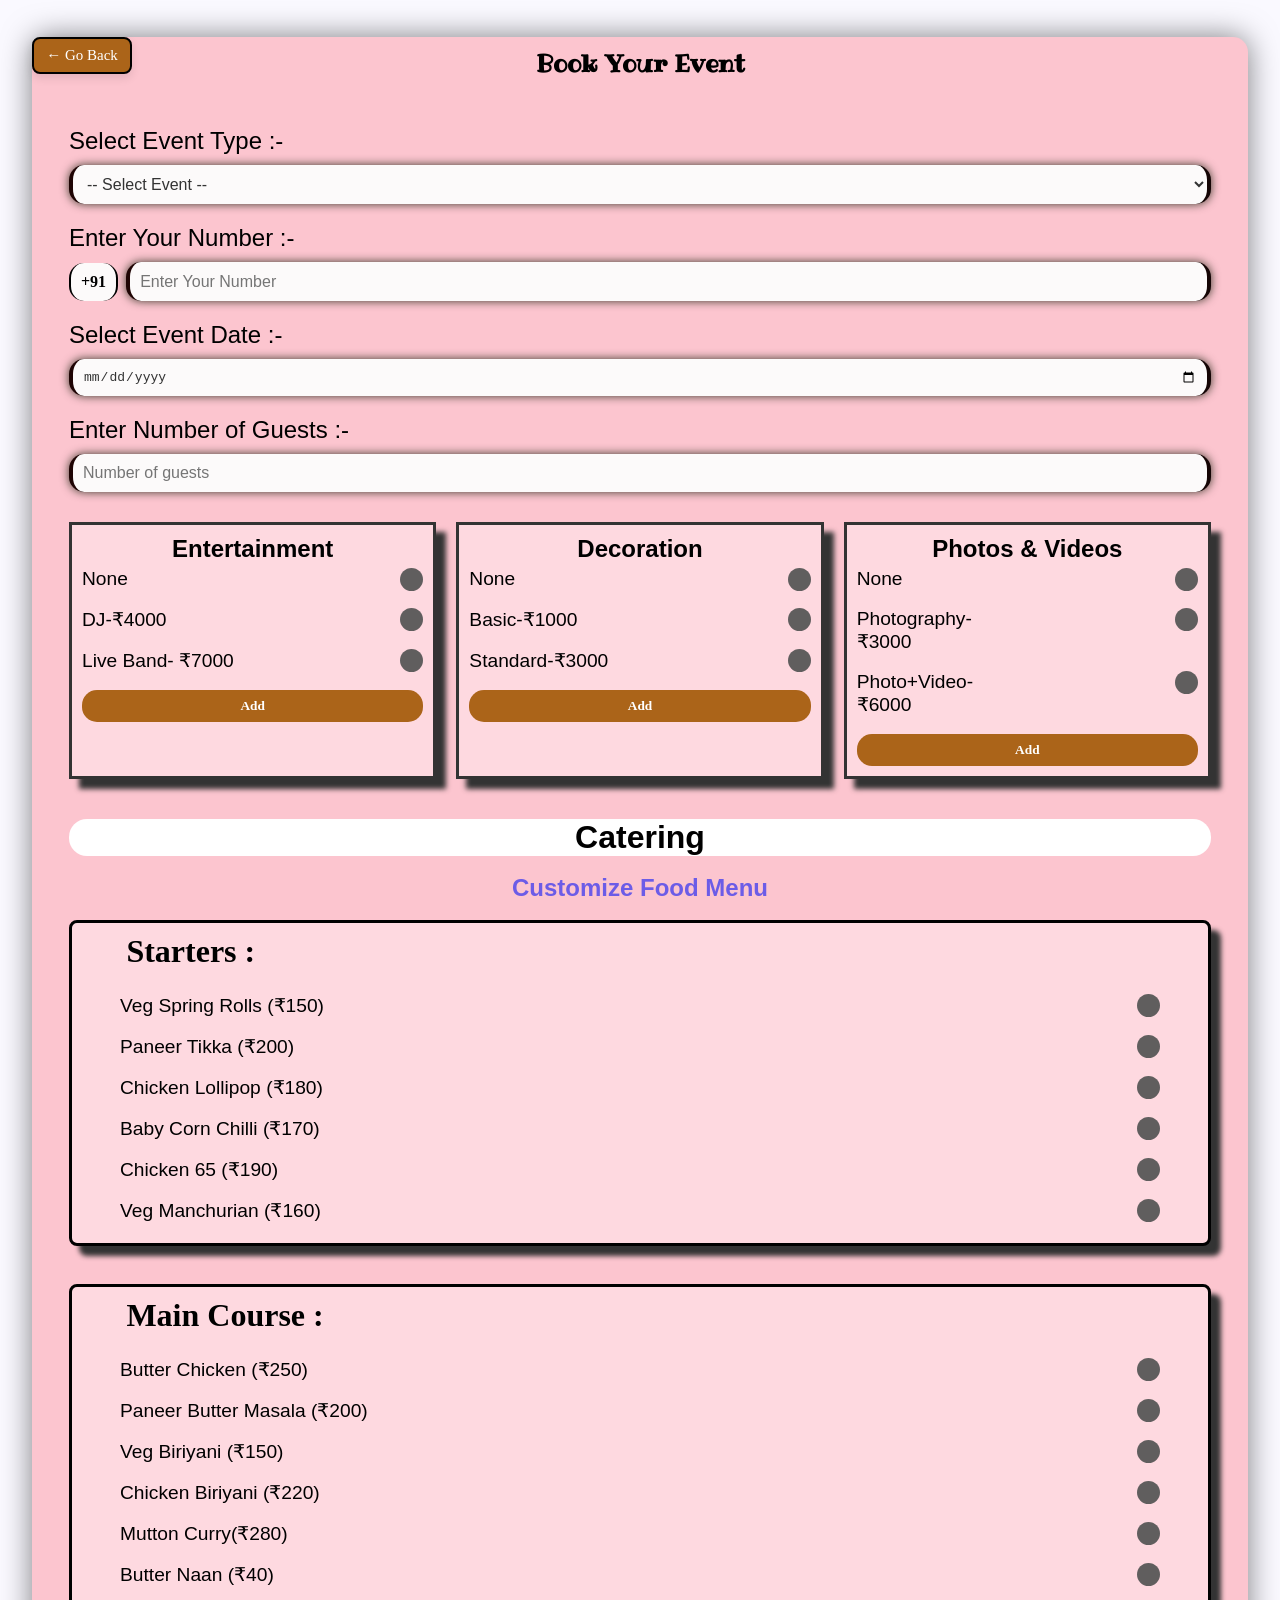
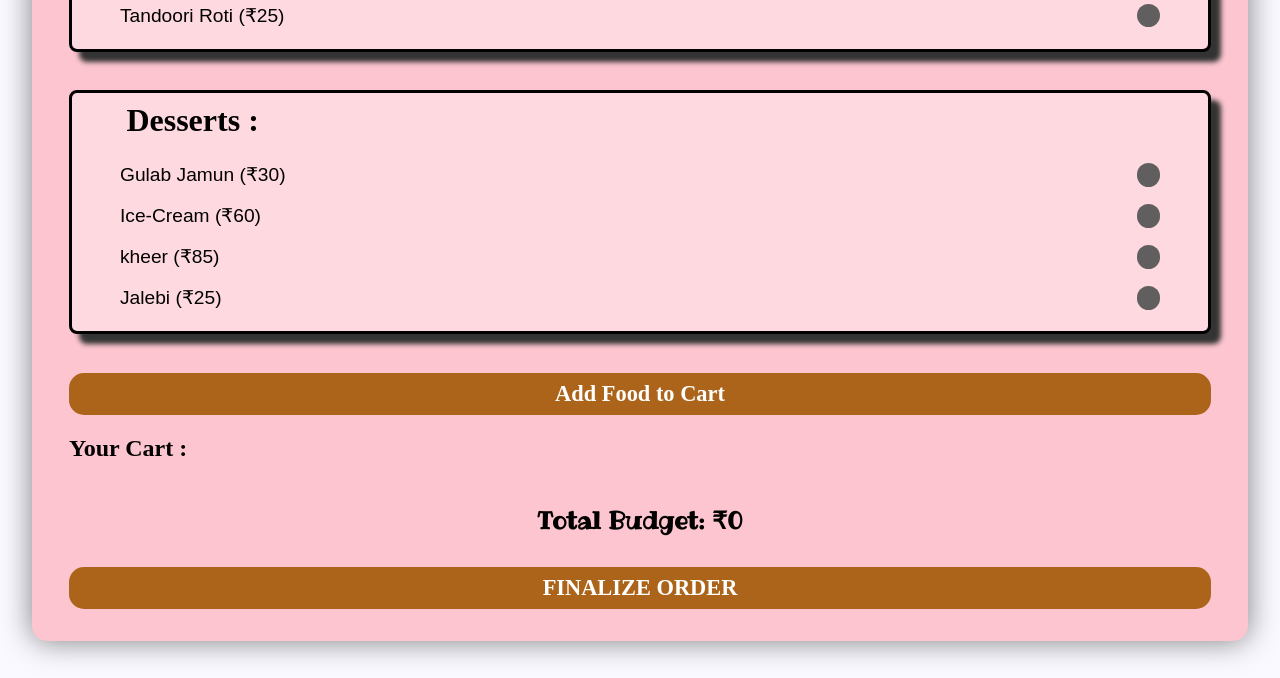
==== commit 222aed30: "everything is added" ====
--- a/Budget-Book/budget.html
+++ b/Budget-Book/budget.html
@@ -52,6 +52,11 @@
                                 placeholder="Enter Your Number">
                         </div>
                     </div>
+                     <div class="eventdate-input">
+                        <label for="event_date" class="namedate">Select Event Date :-</label>
+                        <input type="date" name="event_date" id="event_date" placeholder="Event Date">
+                    </div>
+
                     <div class="guest-input">
                         <label for="guests" class="nameGuest">Enter Number of Guests :-</label>
                         <input type="number" name="guests" id="guests" placeholder="Number of guests">
--- a/Budget-Book/book.css
+++ b/Budget-Book/book.css
@@ -85,6 +85,9 @@
 .number-input{
     margin-top: 20px;
 }
+.eventdate-input{
+    margin-top: 20px;
+}
 .numberBox{
     display: flex;
     gap: 8px;
